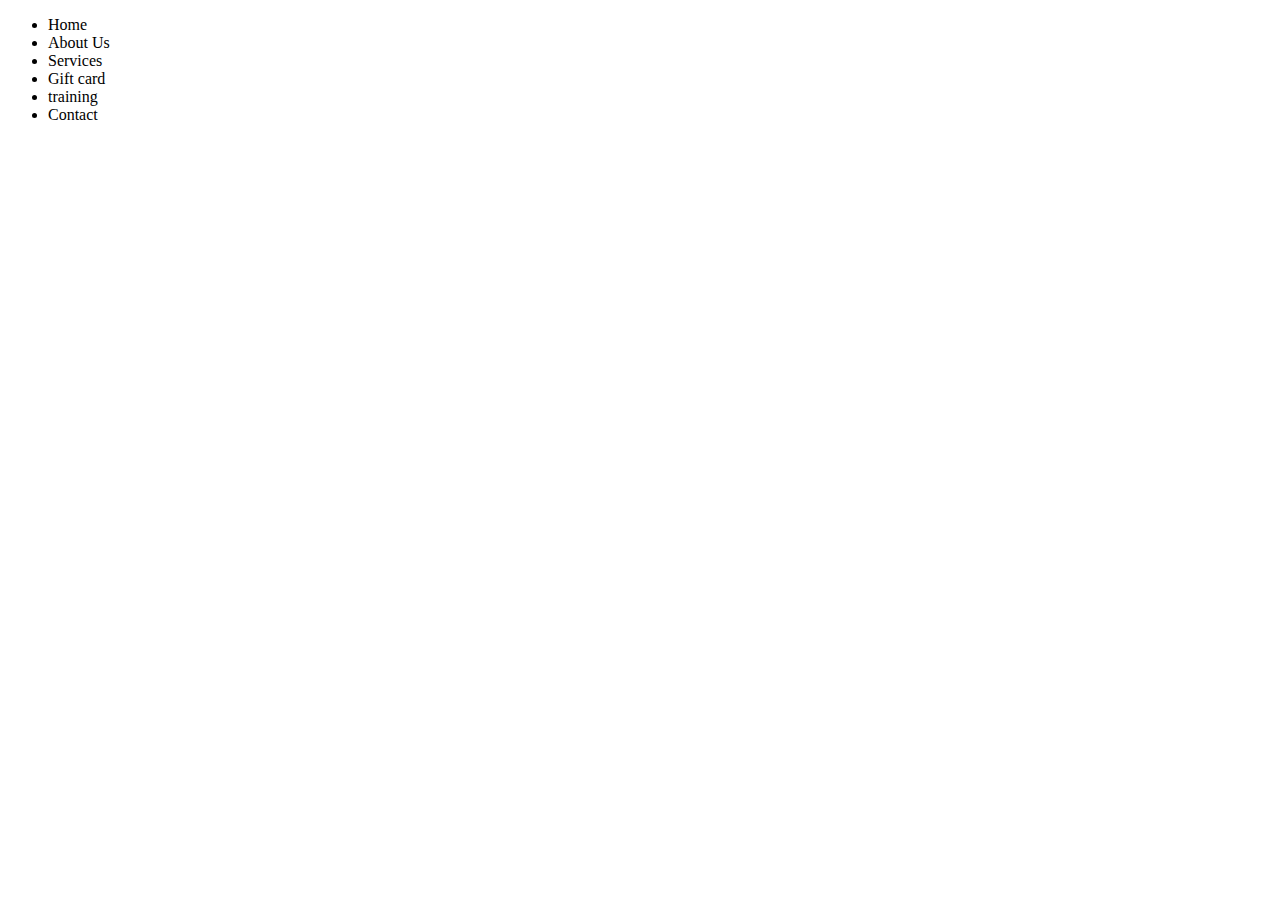
==== test.html @ a6caf4f6 "html" ====
<!DOCTYPE html>
<html lang="en">
<head>
    <meta charset="UTF-8">
    <link rel="stylesheet" href="/Users/User/Documents/Eiad/testing/test.css"/>
    <meta name="description" content="book store free book to read we have the most free book in the world"/>
    <title>book store</title>
</head>
<body>
   <ul>
       <li>Home</li>
       <li>About Us</li>
       <li>Services</li>
       <li>Gift card</li>
       <li>training</li>
       <li>Contact</li>
   </ul>
</body>
</html>
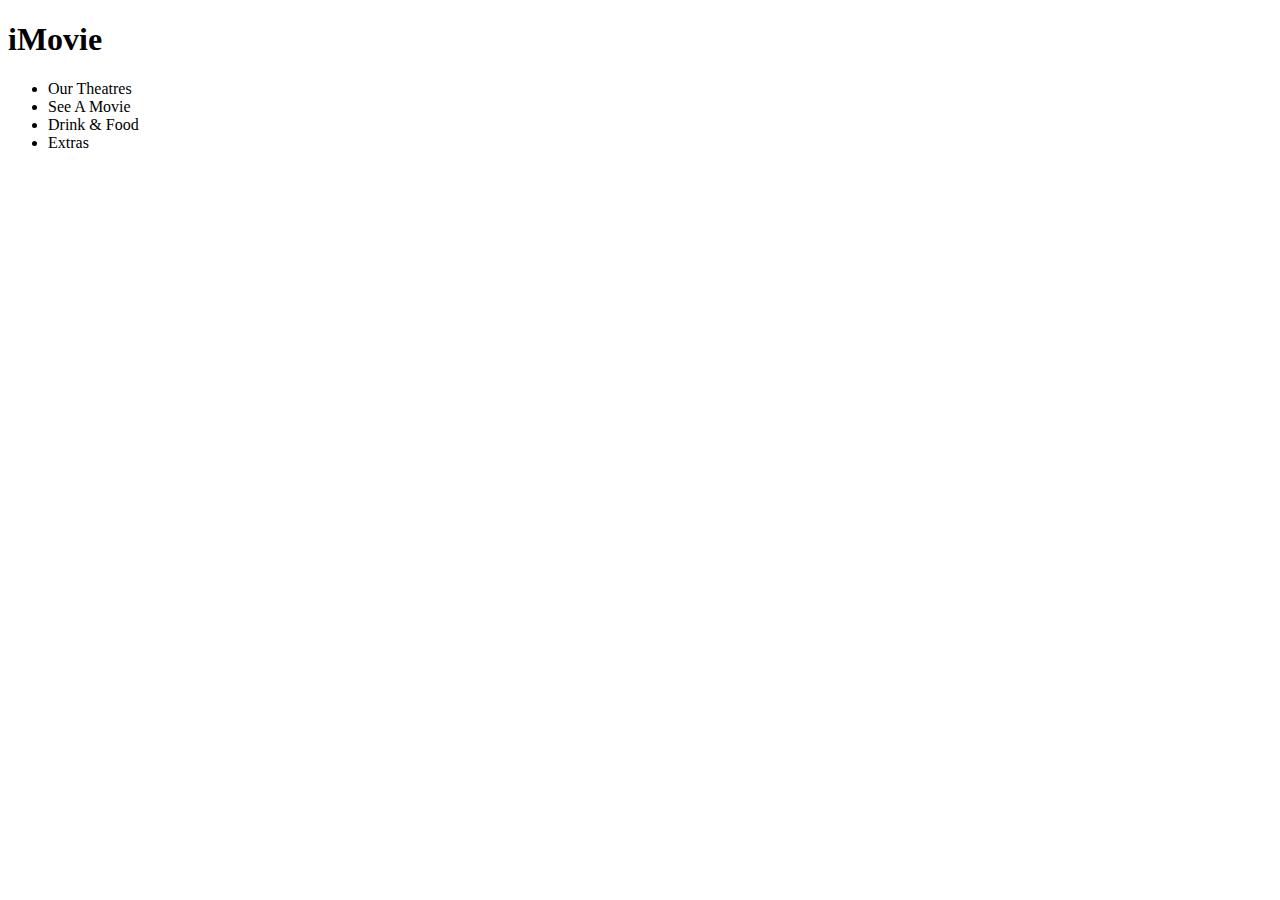
==== commit d59c47bf: "Update test.html" ====
--- a/test.html
+++ b/test.html
@@ -1,19 +1,70 @@
 <!DOCTYPE html>
 <html lang="en">
 <head>
-    <meta charset="UTF-8">
-    <link rel="stylesheet" href="/Users/User/Documents/Eiad/testing/test.css"/>
-    <meta name="description" content="book store free book to read we have the most free book in the world"/>
-    <title>book store</title>
-</head>
+    <link rel="apple-touch-icon" sizes="180x180" href="https://amc-theatres-res.cloudinary.com/amc-cdn/static/images/favicon/09-2021/apple-touch-icon.png">
+    <link rel="icon" type="image/png" sizes="32x32" href="https://amc-theatres-res.cloudinary.com/amc-cdn/static/images/favicon/09-2021/favicon-32x32.png">
+    <link rel="icon" type="image/png" sizes="16x16" href="https://amc-theatres-res.cloudinary.com/amc-cdn/static/images/favicon/09-2021/favicon-16x16.png">
+    <link rel="shortcut icon" href="https://amc-theatres-res.cloudinary.com/amc-cdn/static/images/favicon/09-2021/favicon.ico">
+    <link rel="mask-icon" href="https://amc-theatres-res.cloudinary.com/amc-cdn/static/images/favicon/09-2021/safari-pinned-tab.svg" color="#b91d47">
+    <meta name="msapplication-TileColor" content="#b91d47">
+    <meta name="theme-color" content="#ffffff">
+    <meta name="apple-itunes-app" content="app-id=509199715">
+     <title>New Movies, Theaters Near You, Movie Tickets, Showtimes, Movie Trailers, Movies in Theaters</title>
+    <meta name="viewport" content="width=device-width, initial-scale=1.0, maximum-scale=1.0, user-scalable=no">
+    <meta name="referrer" content="no-referrer-when-downgrade">
+    <meta http-equiv="X-UA-Compatible" content="IE=edge">
+    <meta charset="utf-8">
+    <meta data-rh="true" name="msvalidate.01" content="3674383F628EDE475CE384FD237A7B42"><meta data-rh="true" property="fb:app_id" content="229843697087461"><meta data-rh="true" name="google-site-verification" content="LrBNx-krFdZ53ET0o-AHHBuvE2MpwRi7XKM1dbM2OpA"><meta data-rh="true" name="description" content="Learn about the newest movies and find theater showtimes near you. Watch movie trailers and buy tickets online. Check out showtimes for movies out now in theaters"><meta data-rh="true" name="keywords" content="See a movie, movies, showtimes, show times, new movies out, movie trailers, movies theaters, movies in theater, movies playing"> 
+    <link rel="stylesheet" type="text/css" href="https://amc-theatres-res.cloudinary.com/raw/upload/amc-cdn/static/css/main-1fb19f10.css">
+    
+    <link rel="stylesheet" type="text/css" href="https://amc-theatres-res.cloudinary.com/raw/upload/amc-cdn/static/css/content-fda2d28f.css">
+    
+    <link rel="stylesheet" type="text/css" href="https://amc-theatres-res.cloudinary.com/raw/upload/amc-cdn/static/css/background-images-649ae3ae.css">
+     <link data-rh="true" href="https://www.amctheatres.com/movies" rel="canonical"> <script type="text/javascript" src="https://bam-cell.nr-data.net/1/a7d0d0c6e1?a=30395146&amp;v=1215.1253ab8&amp;to=MlZSNkoHW0EAVU1RDgsccxdLElpfTltWTggAQA%3D%3D&amp;rst=15860&amp;ck=1&amp;ref=https://www.amctheatres.com/movies&amp;ap=207.125504&amp;be=2095&amp;fe=15549&amp;dc=4318&amp;tt=fc7fc8de3af110&amp;af=err,xhr,stn,ins,spa&amp;perf=%7B%22timing%22:%7B%22of%22:1649873445159,%22n%22:0,%22f%22:14,%22dn%22:18,%22dne%22:18,%22c%22:18,%22s%22:151,%22ce%22:614,%22rq%22:614,%22rp%22:1235,%22rpe%22:2076,%22dl%22:1245,%22di%22:4317,%22ds%22:4318,%22de%22:4319,%22dc%22:15548,%22l%22:15548,%22le%22:15572%7D,%22navigation%22:%7B%7D%7D&amp;fp=2190&amp;fcp=2190&amp;jsonp=NREUM.setToken"></script><script src="https://js-agent.newrelic.com/nr-spa-1215.min.js"></script><script type="text/javascript" async="" src="https://www.gstatic.com/recaptcha/releases/6pQzWaE1NP-gB4FrqRViKjM-/recaptcha__en.js" crossorigin="anonymous" integrity="sha384-NhK24afP2ps2kR47SpbjdlSWZpU+9az+xsX7PjdZR0ZdVmpAbm1ugPMJoAg10oa+"></script><script type="text/javascript" async="" src="https://s.adroll.com/j/roundtrip.js"></script><script type="text/javascript" async="" src="https://www.googleadservices.com/pagead/conversion_async.js"></script><script type="text/javascript" async="" src="https://www.google-analytics.com/plugins/ua/ec.js"></script><script type="text/javascript" async="" src="https://www.googletagmanager.com/gtag/js?id=G-3FBVCHD93B&amp;l=dataLayer&amp;cx=c"></script><script type="text/javascript" async="" src="https://www.google-analytics.com/analytics.js"></script><script type="text/javascript" async="" src="https://s.adroll.com/j/roundtrip.js"></script><script gtm="GTM-52MRS6" type="text/javascript" async="" src="https://www.google-analytics.com/gtm/optimize.js?id=GTM-WHZQMVW"></script><script type="text/javascript" async="" src="https://www.googleadservices.com/pagead/conversion_async.js"></script><script type="text/javascript" async="" src="https://www.googleadservices.com/pagead/conversion_async.js"></script><script type="text/javascript" async="" src="https://www.googleadservices.com/pagead/conversion_async.js"></script><script type="text/javascript" async="" src="https://www.googleadservices.com/pagead/conversion_async.js"></script><script type="text/javascript" async="" src="https://www.googletagmanager.com/gtag/js?id=AW-726894554&amp;l=dataLayer&amp;cx=c"></script><script type="text/javascript" async="" src="https://www.googletagmanager.com/gtag/js?id=AW-693792145&amp;l=dataLayer&amp;cx=c"></script><script type="text/javascript" async="" src="https://www.googletagmanager.com/gtag/js?id=DC-8666708&amp;l=dataLayer&amp;cx=c"></script><script type="text/javascript" async="" src="https://analytics.tiktok.com/i18n/pixel/config.js?sdkid=C6SA33S8D8G7TBKFJLEG&amp;hostname=www.amctheatres.com"></script><script type="text/javascript" async="" src="https://analytics.tiktok.com/i18n/pixel/events.js?sdkid=C6SA33S8D8G7TBKFJLEG&amp;lib=ttq"></script><script type="text/javascript" async="" src="//siteimproveanalytics.com/js/siteanalyze_81956.js"></script><script type="text/javascript" async="" src="https://bat.bing.com/bat.js"></script><script src="https://connect.facebook.net/signals/config/1079602615390802?v=2.9.57&amp;r=stable" async=""></script><script src="https://connect.facebook.net/signals/config/257929328309833?v=2.9.57&amp;r=stable" async=""></script><script src="https://connect.facebook.net/signals/config/330379397113505?v=2.9.57&amp;r=stable" async=""></script><script async="" src="https://connect.facebook.net/en_US/fbevents.js"></script><script async="" src="https://www.googletagmanager.com/gtm.js?id=GTM-52MRS6"></script><script type="text/javascript">window.NREUM||(NREUM={});NREUM.info = {"agent":"","beacon":"bam-cell.nr-data.net","errorBeacon":"bam-cell.nr-data.net","licenseKey":"a7d0d0c6e1","applicationID":"30395146","applicationTime":207.125504,"transactionName":"MlZSNkoHW0EAVU1RDgsccxdLElpfTltWTggAQA==","queueTime":0,"ttGuid":"fc7fc8de3af110","agentToken":null}; (window.NREUM||(NREUM={})).init={ajax:{deny_list:["bam-cell.nr-data.net"]}};(window.NREUM||(NREUM={})).loader_config={xpid:"UAEPUVRbGwAAV1hXBgUB",licenseKey:"a7d0d0c6e1",applicationID:"30395146"};window.NREUM||(NREUM={}),__nr_require=function(t,e,n){function r(n){if(!e[n]){var o=e[n]={exports:{}};t[n][0].call(o.exports,function(e){var o=t[n][1][e];return r(o||e)},o,o.exports)}return e[n].exports}if("function"==typeof __nr_require)return __nr_require;for(var o=0;o<n.length;o++)r(n[o]);return r}({1:[function(t,e,n){function r(t){try{s.console&&console.log(t)}catch(e){}}var o,i=t("ee"),a=t(32),s={};try{o=localStorage.getItem("__nr_flags").split(","),console&&"function"==typeof console.log&&(s.console=!0,o.indexOf("dev")!==-1&&(s.dev=!0),o.indexOf("nr_dev")!==-1&&(s.nrDev=!0))}catch(c){}s.nrDev&&i.on("internal-error",function(t){r(t.stack)}),s.dev&&i.on("fn-err",function(t,e,n){r(n.stack)}),s.dev&&(r("NR AGENT IN DEVELOPMENT MODE"),r("flags: "+a(s,function(t,e){return t}).join(", ")))},{}],2:[function(t,e,n){function r(t,e,n,r,s){try{l?l-=1:o(s||new UncaughtException(t,e,n),!0)}catch(f){try{i("ierr",[f,c.now(),!0])}catch(d){}}return"function"==typeof u&&u.apply(this,a(arguments))}function UncaughtException(t,e,n){this.message=t||"Uncaught error with no additional information",this.sourceURL=e,this.line=n}function o(t,e){var n=e?null:c.now();i("err",[t,n])}var i=t("handle"),a=t(33),s=t("ee"),c=t("loader"),f=t("gos"),u=window.onerror,d=!1,p="nr@seenError";if(!c.disabled){var l=0;c.features.err=!0,t(1),window.onerror=r;try{throw new Error}catch(h){"stack"in h&&(t(14),t(13),"addEventListener"in window&&t(7),c.xhrWrappable&&t(15),d=!0)}s.on("fn-start",function(t,e,n){d&&(l+=1)}),s.on("fn-err",function(t,e,n){d&&!n[p]&&(f(n,p,function(){return!0}),this.thrown=!0,o(n))}),s.on("fn-end",function(){d&&!this.thrown&&l>0&&(l-=1)}),s.on("internal-error",function(t){i("ierr",[t,c.now(),!0])})}},{}],3:[function(t,e,n){var r=t("loader");r.disabled||(r.features.ins=!0)},{}],4:[function(t,e,n){function r(){U++,L=g.hash,this[u]=y.now()}function o(){U--,g.hash!==L&&i(0,!0);var t=y.now();this[h]=~~this[h]+t-this[u],this[d]=t}function i(t,e){E.emit("newURL",[""+g,e])}function a(t,e){t.on(e,function(){this[e]=y.now()})}var s="-start",c="-end",f="-body",u="fn"+s,d="fn"+c,p="cb"+s,l="cb"+c,h="jsTime",m="fetch",v="addEventListener",w=window,g=w.location,y=t("loader");if(w[v]&&y.xhrWrappable&&!y.disabled){var x=t(11),b=t(12),E=t(9),R=t(7),O=t(14),T=t(8),S=t(15),P=t(10),M=t("ee"),C=M.get("tracer"),N=t(23);t(17),y.features.spa=!0;var L,U=0;M.on(u,r),b.on(p,r),P.on(p,r),M.on(d,o),b.on(l,o),P.on(l,o),M.buffer([u,d,"xhr-resolved"]),R.buffer([u]),O.buffer(["setTimeout"+c,"clearTimeout"+s,u]),S.buffer([u,"new-xhr","send-xhr"+s]),T.buffer([m+s,m+"-done",m+f+s,m+f+c]),E.buffer(["newURL"]),x.buffer([u]),b.buffer(["propagate",p,l,"executor-err","resolve"+s]),C.buffer([u,"no-"+u]),P.buffer(["new-jsonp","cb-start","jsonp-error","jsonp-end"]),a(T,m+s),a(T,m+"-done"),a(P,"new-jsonp"),a(P,"jsonp-end"),a(P,"cb-start"),E.on("pushState-end",i),E.on("replaceState-end",i),w[v]("hashchange",i,N(!0)),w[v]("load",i,N(!0)),w[v]("popstate",function(){i(0,U>1)},N(!0))}},{}],5:[function(t,e,n){function r(){var t=new PerformanceObserver(function(t,e){var n=t.getEntries();s(v,[n])});try{t.observe({entryTypes:["resource"]})}catch(e){}}function o(t){if(s(v,[window.performance.getEntriesByType(w)]),window.performance["c"+p])try{window.performance[h](m,o,!1)}catch(t){}else try{window.performance[h]("webkit"+m,o,!1)}catch(t){}}function i(t){}if(window.performance&&window.performance.timing&&window.performance.getEntriesByType){var a=t("ee"),s=t("handle"),c=t(14),f=t(13),u=t(6),d=t(23),p="learResourceTimings",l="addEventListener",h="removeEventListener",m="resourcetimingbufferfull",v="bstResource",w="resource",g="-start",y="-end",x="fn"+g,b="fn"+y,E="bstTimer",R="pushState",O=t("loader");if(!O.disabled){O.features.stn=!0,t(9),"addEventListener"in window&&t(7);var T=NREUM.o.EV;a.on(x,function(t,e){var n=t[0];n instanceof T&&(this.bstStart=O.now())}),a.on(b,function(t,e){var n=t[0];n instanceof T&&s("bst",[n,e,this.bstStart,O.now()])}),c.on(x,function(t,e,n){this.bstStart=O.now(),this.bstType=n}),c.on(b,function(t,e){s(E,[e,this.bstStart,O.now(),this.bstType])}),f.on(x,function(){this.bstStart=O.now()}),f.on(b,function(t,e){s(E,[e,this.bstStart,O.now(),"requestAnimationFrame"])}),a.on(R+g,function(t){this.time=O.now(),this.startPath=location.pathname+location.hash}),a.on(R+y,function(t){s("bstHist",[location.pathname+location.hash,this.startPath,this.time])}),u()?(s(v,[window.performance.getEntriesByType("resource")]),r()):l in window.performance&&(window.performance["c"+p]?window.performance[l](m,o,d(!1)):window.performance[l]("webkit"+m,o,d(!1))),document[l]("scroll",i,d(!1)),document[l]("keypress",i,d(!1)),document[l]("click",i,d(!1))}}},{}],6:[function(t,e,n){e.exports=function(){return"PerformanceObserver"in window&&"function"==typeof window.PerformanceObserver}},{}],7:[function(t,e,n){function r(t){for(var e=t;e&&!e.hasOwnProperty(u);)e=Object.getPrototypeOf(e);e&&o(e)}function o(t){s.inPlace(t,[u,d],"-",i)}function i(t,e){return t[1]}var a=t("ee").get("events"),s=t("wrap-function")(a,!0),c=t("gos"),f=XMLHttpRequest,u="addEventListener",d="removeEventListener";e.exports=a,"getPrototypeOf"in Object?(r(document),r(window),r(f.prototype)):f.prototype.hasOwnProperty(u)&&(o(window),o(f.prototype)),a.on(u+"-start",function(t,e){var n=t[1];if(null!==n&&("function"==typeof n||"object"==typeof n)){var r=c(n,"nr@wrapped",function(){function t(){if("function"==typeof n.handleEvent)return n.handleEvent.apply(n,arguments)}var e={object:t,"function":n}[typeof n];return e?s(e,"fn-",null,e.name||"anonymous"):n});this.wrapped=t[1]=r}}),a.on(d+"-start",function(t){t[1]=this.wrapped||t[1]})},{}],8:[function(t,e,n){function r(t,e,n){var r=t[e];"function"==typeof r&&(t[e]=function(){var t=i(arguments),e={};o.emit(n+"before-start",[t],e);var a;e[m]&&e[m].dt&&(a=e[m].dt);var s=r.apply(this,t);return o.emit(n+"start",[t,a],s),s.then(function(t){return o.emit(n+"end",[null,t],s),t},function(t){throw o.emit(n+"end",[t],s),t})})}var o=t("ee").get("fetch"),i=t(33),a=t(32);e.exports=o;var s=window,c="fetch-",f=c+"body-",u=["arrayBuffer","blob","json","text","formData"],d=s.Request,p=s.Response,l=s.fetch,h="prototype",m="nr@context";d&&p&&l&&(a(u,function(t,e){r(d[h],e,f),r(p[h],e,f)}),r(s,"fetch",c),o.on(c+"end",function(t,e){var n=this;if(e){var r=e.headers.get("content-length");null!==r&&(n.rxSize=r),o.emit(c+"done",[null,e],n)}else o.emit(c+"done",[t],n)}))},{}],9:[function(t,e,n){var r=t("ee").get("history"),o=t("wrap-function")(r);e.exports=r;var i=window.history&&window.history.constructor&&window.history.constructor.prototype,a=window.history;i&&i.pushState&&i.replaceState&&(a=i),o.inPlace(a,["pushState","replaceState"],"-")},{}],10:[function(t,e,n){function r(t){function e(){f.emit("jsonp-end",[],l),t.removeEventListener("load",e,c(!1)),t.removeEventListener("error",n,c(!1))}function n(){f.emit("jsonp-error",[],l),f.emit("jsonp-end",[],l),t.removeEventListener("load",e,c(!1)),t.removeEventListener("error",n,c(!1))}var r=t&&"string"==typeof t.nodeName&&"script"===t.nodeName.toLowerCase();if(r){var o="function"==typeof t.addEventListener;if(o){var a=i(t.src);if(a){var d=s(a),p="function"==typeof d.parent[d.key];if(p){var l={};u.inPlace(d.parent,[d.key],"cb-",l),t.addEventListener("load",e,c(!1)),t.addEventListener("error",n,c(!1)),f.emit("new-jsonp",[t.src],l)}}}}}function o(){return"addEventListener"in window}function i(t){var e=t.match(d);return e?e[1]:null}function a(t,e){var n=t.match(l),r=n[1],o=n[3];return o?a(o,e[r]):e[r]}function s(t){var e=t.match(p);return e&&e.length>=3?{key:e[2],parent:a(e[1],window)}:{key:t,parent:window}}var c=t(23),f=t("ee").get("jsonp"),u=t("wrap-function")(f);if(e.exports=f,o()){var d=/[?&](?:callback|cb)=([^&#]+)/,p=/(.*)\.([^.]+)/,l=/^(\w+)(\.|$)(.*)$/,h=["appendChild","insertBefore","replaceChild"];Node&&Node.prototype&&Node.prototype.appendChild?u.inPlace(Node.prototype,h,"dom-"):(u.inPlace(HTMLElement.prototype,h,"dom-"),u.inPlace(HTMLHeadElement.prototype,h,"dom-"),u.inPlace(HTMLBodyElement.prototype,h,"dom-")),f.on("dom-start",function(t){r(t[0])})}},{}],11:[function(t,e,n){var r=t("ee").get("mutation"),o=t("wrap-function")(r),i=NREUM.o.MO;e.exports=r,i&&(window.MutationObserver=function(t){return this instanceof i?new i(o(t,"fn-")):i.apply(this,arguments)},MutationObserver.prototype=i.prototype)},{}],12:[function(t,e,n){function r(t){var e=i.context(),n=s(t,"executor-",e,null,!1),r=new f(n);return i.context(r).getCtx=function(){return e},r}var o=t("wrap-function"),i=t("ee").get("promise"),a=t("ee").getOrSetContext,s=o(i),c=t(32),f=NREUM.o.PR;e.exports=i,f&&(window.Promise=r,["all","race"].forEach(function(t){var e=f[t];f[t]=function(n){function r(t){return function(){i.emit("propagate",[null,!o],a,!1,!1),o=o||!t}}var o=!1;c(n,function(e,n){Promise.resolve(n).then(r("all"===t),r(!1))});var a=e.apply(f,arguments),s=f.resolve(a);return s}}),["resolve","reject"].forEach(function(t){var e=f[t];f[t]=function(t){var n=e.apply(f,arguments);return t!==n&&i.emit("propagate",[t,!0],n,!1,!1),n}}),f.prototype["catch"]=function(t){return this.then(null,t)},f.prototype=Object.create(f.prototype,{constructor:{value:r}}),c(Object.getOwnPropertyNames(f),function(t,e){try{r[e]=f[e]}catch(n){}}),o.wrapInPlace(f.prototype,"then",function(t){return function(){var e=this,n=o.argsToArray.apply(this,arguments),r=a(e);r.promise=e,n[0]=s(n[0],"cb-",r,null,!1),n[1]=s(n[1],"cb-",r,null,!1);var c=t.apply(this,n);return r.nextPromise=c,i.emit("propagate",[e,!0],c,!1,!1),c}}),i.on("executor-start",function(t){t[0]=s(t[0],"resolve-",this,null,!1),t[1]=s(t[1],"resolve-",this,null,!1)}),i.on("executor-err",function(t,e,n){t[1](n)}),i.on("cb-end",function(t,e,n){i.emit("propagate",[n,!0],this.nextPromise,!1,!1)}),i.on("propagate",function(t,e,n){this.getCtx&&!e||(this.getCtx=function(){if(t instanceof Promise)var e=i.context(t);return e&&e.getCtx?e.getCtx():this})}),r.toString=function(){return""+f})},{}],13:[function(t,e,n){var r=t("ee").get("raf"),o=t("wrap-function")(r),i="equestAnimationFrame";e.exports=r,o.inPlace(window,["r"+i,"mozR"+i,"webkitR"+i,"msR"+i],"raf-"),r.on("raf-start",function(t){t[0]=o(t[0],"fn-")})},{}],14:[function(t,e,n){function r(t,e,n){t[0]=a(t[0],"fn-",null,n)}function o(t,e,n){this.method=n,this.timerDuration=isNaN(t[1])?0:+t[1],t[0]=a(t[0],"fn-",this,n)}var i=t("ee").get("timer"),a=t("wrap-function")(i),s="setTimeout",c="setInterval",f="clearTimeout",u="-start",d="-";e.exports=i,a.inPlace(window,[s,"setImmediate"],s+d),a.inPlace(window,[c],c+d),a.inPlace(window,[f,"clearImmediate"],f+d),i.on(c+u,r),i.on(s+u,o)},{}],15:[function(t,e,n){function r(t,e){d.inPlace(e,["onreadystatechange"],"fn-",s)}function o(){var t=this,e=u.context(t);t.readyState>3&&!e.resolved&&(e.resolved=!0,u.emit("xhr-resolved",[],t)),d.inPlace(t,y,"fn-",s)}function i(t){x.push(t),m&&(E?E.then(a):w?w(a):(R=-R,O.data=R))}function a(){for(var t=0;t<x.length;t++)r([],x[t]);x.length&&(x=[])}function s(t,e){return e}function c(t,e){for(var n in t)e[n]=t[n];return e}t(7);var f=t("ee"),u=f.get("xhr"),d=t("wrap-function")(u),p=t(23),l=NREUM.o,h=l.XHR,m=l.MO,v=l.PR,w=l.SI,g="readystatechange",y=["onload","onerror","onabort","onloadstart","onloadend","onprogress","ontimeout"],x=[];e.exports=u;var b=window.XMLHttpRequest=function(t){var e=new h(t);try{u.emit("new-xhr",[e],e),e.addEventListener(g,o,p(!1))}catch(n){try{u.emit("internal-error",[n])}catch(r){}}return e};if(c(h,b),b.prototype=h.prototype,d.inPlace(b.prototype,["open","send"],"-xhr-",s),u.on("send-xhr-start",function(t,e){r(t,e),i(e)}),u.on("open-xhr-start",r),m){var E=v&&v.resolve();if(!w&&!v){var R=1,O=document.createTextNode(R);new m(a).observe(O,{characterData:!0})}}else f.on("fn-end",function(t){t[0]&&t[0].type===g||a()})},{}],16:[function(t,e,n){function r(t){if(!s(t))return null;var e=window.NREUM;if(!e.loader_config)return null;var n=(e.loader_config.accountID||"").toString()||null,r=(e.loader_config.agentID||"").toString()||null,f=(e.loader_config.trustKey||"").toString()||null;if(!n||!r)return null;var h=l.generateSpanId(),m=l.generateTraceId(),v=Date.now(),w={spanId:h,traceId:m,timestamp:v};return(t.sameOrigin||c(t)&&p())&&(w.traceContextParentHeader=o(h,m),w.traceContextStateHeader=i(h,v,n,r,f)),(t.sameOrigin&&!u()||!t.sameOrigin&&c(t)&&d())&&(w.newrelicHeader=a(h,m,v,n,r,f)),w}function o(t,e){return"00-"+e+"-"+t+"-01"}function i(t,e,n,r,o){var i=0,a="",s=1,c="",f="";return o+"@nr="+i+"-"+s+"-"+n+"-"+r+"-"+t+"-"+a+"-"+c+"-"+f+"-"+e}function a(t,e,n,r,o,i){var a="btoa"in window&&"function"==typeof window.btoa;if(!a)return null;var s={v:[0,1],d:{ty:"Browser",ac:r,ap:o,id:t,tr:e,ti:n}};return i&&r!==i&&(s.d.tk=i),btoa(JSON.stringify(s))}function s(t){return f()&&c(t)}function c(t){var e=!1,n={};if("init"in NREUM&&"distributed_tracing"in NREUM.init&&(n=NREUM.init.distributed_tracing),t.sameOrigin)e=!0;else if(n.allowed_origins instanceof Array)for(var r=0;r<n.allowed_origins.length;r++){var o=h(n.allowed_origins[r]);if(t.hostname===o.hostname&&t.protocol===o.protocol&&t.port===o.port){e=!0;break}}return e}function f(){return"init"in NREUM&&"distributed_tracing"in NREUM.init&&!!NREUM.init.distributed_tracing.enabled}function u(){return"init"in NREUM&&"distributed_tracing"in NREUM.init&&!!NREUM.init.distributed_tracing.exclude_newrelic_header}function d(){return"init"in NREUM&&"distributed_tracing"in NREUM.init&&NREUM.init.distributed_tracing.cors_use_newrelic_header!==!1}function p(){return"init"in NREUM&&"distributed_tracing"in NREUM.init&&!!NREUM.init.distributed_tracing.cors_use_tracecontext_headers}var l=t(29),h=t(18);e.exports={generateTracePayload:r,shouldGenerateTrace:s}},{}],17:[function(t,e,n){function r(t){var e=this.params,n=this.metrics;if(!this.ended){this.ended=!0;for(var r=0;r<p;r++)t.removeEventListener(d[r],this.listener,!1);return e.protocol&&"data"===e.protocol?void g("Ajax/DataUrl/Excluded"):void(e.aborted||(n.duration=a.now()-this.startTime,this.loadCaptureCalled||4!==t.readyState?null==e.status&&(e.status=0):i(this,t),n.cbTime=this.cbTime,s("xhr",[e,n,this.startTime,this.endTime,"xhr"],this)))}}function o(t,e){var n=c(e),r=t.params;r.hostname=n.hostname,r.port=n.port,r.protocol=n.protocol,r.host=n.hostname+":"+n.port,r.pathname=n.pathname,t.parsedOrigin=n,t.sameOrigin=n.sameOrigin}function i(t,e){t.params.status=e.status;var n=v(e,t.lastSize);if(n&&(t.metrics.rxSize=n),t.sameOrigin){var r=e.getResponseHeader("X-NewRelic-App-Data");r&&(t.params.cat=r.split(", ").pop())}t.loadCaptureCalled=!0}var a=t("loader");if(a.xhrWrappable&&!a.disabled){var s=t("handle"),c=t(18),f=t(16).generateTracePayload,u=t("ee"),d=["load","error","abort","timeout"],p=d.length,l=t("id"),h=t(24),m=t(22),v=t(19),w=t(23),g=t(25).recordSupportability,y=NREUM.o.REQ,x=window.XMLHttpRequest;a.features.xhr=!0,t(15),t(8),u.on("new-xhr",function(t){var e=this;e.totalCbs=0,e.called=0,e.cbTime=0,e.end=r,e.ended=!1,e.xhrGuids={},e.lastSize=null,e.loadCaptureCalled=!1,e.params=this.params||{},e.metrics=this.metrics||{},t.addEventListener("load",function(n){i(e,t)},w(!1)),h&&(h>34||h<10)||t.addEventListener("progress",function(t){e.lastSize=t.loaded},w(!1))}),u.on("open-xhr-start",function(t){this.params={method:t[0]},o(this,t[1]),this.metrics={}}),u.on("open-xhr-end",function(t,e){"loader_config"in NREUM&&"xpid"in NREUM.loader_config&&this.sameOrigin&&e.setRequestHeader("X-NewRelic-ID",NREUM.loader_config.xpid);var n=f(this.parsedOrigin);if(n){var r=!1;n.newrelicHeader&&(e.setRequestHeader("newrelic",n.newrelicHeader),r=!0),n.traceContextParentHeader&&(e.setRequestHeader("traceparent",n.traceContextParentHeader),n.traceContextStateHeader&&e.setRequestHeader("tracestate",n.traceContextStateHeader),r=!0),r&&(this.dt=n)}}),u.on("send-xhr-start",function(t,e){var n=this.metrics,r=t[0],o=this;if(n&&r){var i=m(r);i&&(n.txSize=i)}this.startTime=a.now(),this.listener=function(t){try{"abort"!==t.type||o.loadCaptureCalled||(o.params.aborted=!0),("load"!==t.type||o.called===o.totalCbs&&(o.onloadCalled||"function"!=typeof e.onload))&&o.end(e)}catch(n){try{u.emit("internal-error",[n])}catch(r){}}};for(var s=0;s<p;s++)e.addEventListener(d[s],this.listener,w(!1))}),u.on("xhr-cb-time",function(t,e,n){this.cbTime+=t,e?this.onloadCalled=!0:this.called+=1,this.called!==this.totalCbs||!this.onloadCalled&&"function"==typeof n.onload||this.end(n)}),u.on("xhr-load-added",function(t,e){var n=""+l(t)+!!e;this.xhrGuids&&!this.xhrGuids[n]&&(this.xhrGuids[n]=!0,this.totalCbs+=1)}),u.on("xhr-load-removed",function(t,e){var n=""+l(t)+!!e;this.xhrGuids&&this.xhrGuids[n]&&(delete this.xhrGuids[n],this.totalCbs-=1)}),u.on("xhr-resolved",function(){this.endTime=a.now()}),u.on("addEventListener-end",function(t,e){e instanceof x&&"load"===t[0]&&u.emit("xhr-load-added",[t[1],t[2]],e)}),u.on("removeEventListener-end",function(t,e){e instanceof x&&"load"===t[0]&&u.emit("xhr-load-removed",[t[1],t[2]],e)}),u.on("fn-start",function(t,e,n){e instanceof x&&("onload"===n&&(this.onload=!0),("load"===(t[0]&&t[0].type)||this.onload)&&(this.xhrCbStart=a.now()))}),u.on("fn-end",function(t,e){this.xhrCbStart&&u.emit("xhr-cb-time",[a.now()-this.xhrCbStart,this.onload,e],e)}),u.on("fetch-before-start",function(t){function e(t,e){var n=!1;return e.newrelicHeader&&(t.set("newrelic",e.newrelicHeader),n=!0),e.traceContextParentHeader&&(t.set("traceparent",e.traceContextParentHeader),e.traceContextStateHeader&&t.set("tracestate",e.traceContextStateHeader),n=!0),n}var n,r=t[1]||{};"string"==typeof t[0]?n=t[0]:t[0]&&t[0].url?n=t[0].url:window.URL&&t[0]&&t[0]instanceof URL&&(n=t[0].href),n&&(this.parsedOrigin=c(n),this.sameOrigin=this.parsedOrigin.sameOrigin);var o=f(this.parsedOrigin);if(o&&(o.newrelicHeader||o.traceContextParentHeader))if("string"==typeof t[0]||window.URL&&t[0]&&t[0]instanceof URL){var i={};for(var a in r)i[a]=r[a];i.headers=new Headers(r.headers||{}),e(i.headers,o)&&(this.dt=o),t.length>1?t[1]=i:t.push(i)}else t[0]&&t[0].headers&&e(t[0].headers,o)&&(this.dt=o)}),u.on("fetch-start",function(t,e){this.params={},this.metrics={},this.startTime=a.now(),this.dt=e,t.length>=1&&(this.target=t[0]),t.length>=2&&(this.opts=t[1]);var n,r=this.opts||{},i=this.target;if("string"==typeof i?n=i:"object"==typeof i&&i instanceof y?n=i.url:window.URL&&"object"==typeof i&&i instanceof URL&&(n=i.href),o(this,n),"data"!==this.params.protocol){var s=(""+(i&&i instanceof y&&i.method||r.method||"GET")).toUpperCase();this.params.method=s,this.txSize=m(r.body)||0}}),u.on("fetch-done",function(t,e){if(this.endTime=a.now(),this.params||(this.params={}),"data"===this.params.protocol)return void g("Ajax/DataUrl/Excluded");this.params.status=e?e.status:0;var n;"string"==typeof this.rxSize&&this.rxSize.length>0&&(n=+this.rxSize);var r={txSize:this.txSize,rxSize:n,duration:a.now()-this.startTime};s("xhr",[this.params,r,this.startTime,this.endTime,"fetch"],this)})}},{}],18:[function(t,e,n){var r={};e.exports=function(t){if(t in r)return r[t];if(0===(t||"").indexOf("data:"))return{protocol:"data"};var e=document.createElement("a"),n=window.location,o={};e.href=t,o.port=e.port;var i=e.href.split("://");!o.port&&i[1]&&(o.port=i[1].split("/")[0].split("@").pop().split(":")[1]),o.port&&"0"!==o.port||(o.port="https"===i[0]?"443":"80"),o.hostname=e.hostname||n.hostname,o.pathname=e.pathname,o.protocol=i[0],"/"!==o.pathname.charAt(0)&&(o.pathname="/"+o.pathname);var a=!e.protocol||":"===e.protocol||e.protocol===n.protocol,s=e.hostname===document.domain&&e.port===n.port;return o.sameOrigin=a&&(!e.hostname||s),"/"===o.pathname&&(r[t]=o),o}},{}],19:[function(t,e,n){function r(t,e){var n=t.responseType;return"json"===n&&null!==e?e:"arraybuffer"===n||"blob"===n||"json"===n?o(t.response):"text"===n||""===n||void 0===n?o(t.responseText):void 0}var o=t(22);e.exports=r},{}],20:[function(t,e,n){function r(){}function o(t,e,n,r){return function(){return u.recordSupportability("API/"+e+"/called"),i(t+e,[f.now()].concat(s(arguments)),n?null:this,r),n?void 0:this}}var i=t("handle"),a=t(32),s=t(33),c=t("ee").get("tracer"),f=t("loader"),u=t(25),d=NREUM;"undefined"==typeof window.newrelic&&(newrelic=d);var p=["setPageViewName","setCustomAttribute","setErrorHandler","finished","addToTrace","inlineHit","addRelease"],l="api-",h=l+"ixn-";a(p,function(t,e){d[e]=o(l,e,!0,"api")}),d.addPageAction=o(l,"addPageAction",!0),d.setCurrentRouteName=o(l,"routeName",!0),e.exports=newrelic,d.interaction=function(){return(new r).get()};var m=r.prototype={createTracer:function(t,e){var n={},r=this,o="function"==typeof e;return i(h+"tracer",[f.now(),t,n],r),function(){if(c.emit((o?"":"no-")+"fn-start",[f.now(),r,o],n),o)try{return e.apply(this,arguments)}catch(t){throw c.emit("fn-err",[arguments,this,t],n),t}finally{c.emit("fn-end",[f.now()],n)}}}};a("actionText,setName,setAttribute,save,ignore,onEnd,getContext,end,get".split(","),function(t,e){m[e]=o(h,e)}),newrelic.noticeError=function(t,e){"string"==typeof t&&(t=new Error(t)),u.recordSupportability("API/noticeError/called"),i("err",[t,f.now(),!1,e])}},{}],21:[function(t,e,n){function r(t){if(NREUM.init){for(var e=NREUM.init,n=t.split("."),r=0;r<n.length-1;r++)if(e=e[n[r]],"object"!=typeof e)return;return e=e[n[n.length-1]]}}e.exports={getConfiguration:r}},{}],22:[function(t,e,n){e.exports=function(t){if("string"==typeof t&&t.length)return t.length;if("object"==typeof t){if("undefined"!=typeof ArrayBuffer&&t instanceof ArrayBuffer&&t.byteLength)return t.byteLength;if("undefined"!=typeof Blob&&t instanceof Blob&&t.size)return t.size;if(!("undefined"!=typeof FormData&&t instanceof FormData))try{return JSON.stringify(t).length}catch(e){return}}}},{}],23:[function(t,e,n){var r=!1;try{var o=Object.defineProperty({},"passive",{get:function(){r=!0}});window.addEventListener("testPassive",null,o),window.removeEventListener("testPassive",null,o)}catch(i){}e.exports=function(t){return r?{passive:!0,capture:!!t}:!!t}},{}],24:[function(t,e,n){var r=0,o=navigator.userAgent.match(/Firefox[\/\s](\d+\.\d+)/);o&&(r=+o[1]),e.exports=r},{}],25:[function(t,e,n){function r(t,e){var n=[a,t,{name:t},e];return i("storeMetric",n,null,"api"),n}function o(t,e){var n=[s,t,{name:t},e];return i("storeEventMetrics",n,null,"api"),n}var i=t("handle"),a="sm",s="cm";e.exports={constants:{SUPPORTABILITY_METRIC:a,CUSTOM_METRIC:s},recordSupportability:r,recordCustom:o}},{}],26:[function(t,e,n){function r(){return s.exists&&performance.now?Math.round(performance.now()):(i=Math.max((new Date).getTime(),i))-a}function o(){return i}var i=(new Date).getTime(),a=i,s=t(34);e.exports=r,e.exports.offset=a,e.exports.getLastTimestamp=o},{}],27:[function(t,e,n){function r(t){return!(!t||!t.protocol||"file:"===t.protocol)}e.exports=r},{}],28:[function(t,e,n){function r(t,e){var n=t.getEntries();n.forEach(function(t){"first-paint"===t.name?l("timing",["fp",Math.floor(t.startTime)]):"first-contentful-paint"===t.name&&l("timing",["fcp",Math.floor(t.startTime)])})}function o(t,e){var n=t.getEntries();if(n.length>0){var r=n[n.length-1];if(f&&f<r.startTime)return;var o=[r],i=a({});i&&o.push(i),l("lcp",o)}}function i(t){t.getEntries().forEach(function(t){t.hadRecentInput||l("cls",[t])})}function a(t){var e=navigator.connection||navigator.mozConnection||navigator.webkitConnection;if(e)return e.type&&(t["net-type"]=e.type),e.effectiveType&&(t["net-etype"]=e.effectiveType),e.rtt&&(t["net-rtt"]=e.rtt),e.downlink&&(t["net-dlink"]=e.downlink),t}function s(t){if(t instanceof w&&!y){var e=Math.round(t.timeStamp),n={type:t.type};a(n),e<=h.now()?n.fid=h.now()-e:e>h.offset&&e<=Date.now()?(e-=h.offset,n.fid=h.now()-e):e=h.now(),y=!0,l("timing",["fi",e,n])}}function c(t){"hidden"===t&&(f=h.now(),l("pageHide",[f]))}if(!("init"in NREUM&&"page_view_timing"in NREUM.init&&"enabled"in NREUM.init.page_view_timing&&NREUM.init.page_view_timing.enabled===!1)){var f,u,d,p,l=t("handle"),h=t("loader"),m=t(31),v=t(23),w=NREUM.o.EV;if("PerformanceObserver"in window&&"function"==typeof window.PerformanceObserver){u=new PerformanceObserver(r);try{u.observe({entryTypes:["paint"]})}catch(g){}d=new PerformanceObserver(o);try{d.observe({entryTypes:["largest-contentful-paint"]})}catch(g){}p=new PerformanceObserver(i);try{p.observe({type:"layout-shift",buffered:!0})}catch(g){}}if("addEventListener"in document){var y=!1,x=["click","keydown","mousedown","pointerdown","touchstart"];x.forEach(function(t){document.addEventListener(t,s,v(!1))})}m(c)}},{}],29:[function(t,e,n){function r(){function t(){return e?15&e[n++]:16*Math.random()|0}var e=null,n=0,r=window.crypto||window.msCrypto;r&&r.getRandomValues&&(e=r.getRandomValues(new Uint8Array(31)));for(var o,i="xxxxxxxx-xxxx-4xxx-yxxx-xxxxxxxxxxxx",a="",s=0;s<i.length;s++)o=i[s],"x"===o?a+=t().toString(16):"y"===o?(o=3&t()|8,a+=o.toString(16)):a+=o;return a}function o(){return a(16)}function i(){return a(32)}function a(t){function e(){return n?15&n[r++]:16*Math.random()|0}var n=null,r=0,o=window.crypto||window.msCrypto;o&&o.getRandomValues&&Uint8Array&&(n=o.getRandomValues(new Uint8Array(31)));for(var i=[],a=0;a<t;a++)i.push(e().toString(16));return i.join("")}e.exports={generateUuid:r,generateSpanId:o,generateTraceId:i}},{}],30:[function(t,e,n){function r(t,e){if(!o)return!1;if(t!==o)return!1;if(!e)return!0;if(!i)return!1;for(var n=i.split("."),r=e.split("."),a=0;a<r.length;a++)if(r[a]!==n[a])return!1;return!0}var o=null,i=null,a=/Version\/(\S+)\s+Safari/;if(navigator.userAgent){var s=navigator.userAgent,c=s.match(a);c&&s.indexOf("Chrome")===-1&&s.indexOf("Chromium")===-1&&(o="Safari",i=c[1])}e.exports={agent:o,version:i,match:r}},{}],31:[function(t,e,n){function r(t){function e(){t(s&&document[s]?document[s]:document[i]?"hidden":"visible")}"addEventListener"in document&&a&&document.addEventListener(a,e,o(!1))}var o=t(23);e.exports=r;var i,a,s;"undefined"!=typeof document.hidden?(i="hidden",a="visibilitychange",s="visibilityState"):"undefined"!=typeof document.msHidden?(i="msHidden",a="msvisibilitychange"):"undefined"!=typeof document.webkitHidden&&(i="webkitHidden",a="webkitvisibilitychange",s="webkitVisibilityState")},{}],32:[function(t,e,n){function r(t,e){var n=[],r="",i=0;for(r in t)o.call(t,r)&&(n[i]=e(r,t[r]),i+=1);return n}var o=Object.prototype.hasOwnProperty;e.exports=r},{}],33:[function(t,e,n){function r(t,e,n){e||(e=0),"undefined"==typeof n&&(n=t?t.length:0);for(var r=-1,o=n-e||0,i=Array(o<0?0:o);++r<o;)i[r]=t[e+r];return i}e.exports=r},{}],34:[function(t,e,n){e.exports={exists:"undefined"!=typeof window.performance&&window.performance.timing&&"undefined"!=typeof window.performance.timing.navigationStart}},{}],ee:[function(t,e,n){function r(){}function o(t){function e(t){return t&&t instanceof r?t:t?f(t,c,a):a()}function n(n,r,o,i,a){if(a!==!1&&(a=!0),!l.aborted||i){t&&a&&t(n,r,o);for(var s=e(o),c=m(n),f=c.length,u=0;u<f;u++)c[u].apply(s,r);var p=d[y[n]];return p&&p.push([x,n,r,s]),s}}function i(t,e){g[t]=m(t).concat(e)}function h(t,e){var n=g[t];if(n)for(var r=0;r<n.length;r++)n[r]===e&&n.splice(r,1)}function m(t){return g[t]||[]}function v(t){return p[t]=p[t]||o(n)}function w(t,e){l.aborted||u(t,function(t,n){e=e||"feature",y[n]=e,e in d||(d[e]=[])})}var g={},y={},x={on:i,addEventListener:i,removeEventListener:h,emit:n,get:v,listeners:m,context:e,buffer:w,abort:s,aborted:!1};return x}function i(t){return f(t,c,a)}function a(){return new r}function s(){(d.api||d.feature)&&(l.aborted=!0,d=l.backlog={})}var c="nr@context",f=t("gos"),u=t(32),d={},p={},l=e.exports=o();e.exports.getOrSetContext=i,l.backlog=d},{}],gos:[function(t,e,n){function r(t,e,n){if(o.call(t,e))return t[e];var r=n();if(Object.defineProperty&&Object.keys)try{return Object.defineProperty(t,e,{value:r,writable:!0,enumerable:!1}),r}catch(i){}return t[e]=r,r}var o=Object.prototype.hasOwnProperty;e.exports=r},{}],handle:[function(t,e,n){function r(t,e,n,r){o.buffer([t],r),o.emit(t,e,n)}var o=t("ee").get("handle");e.exports=r,r.ee=o},{}],id:[function(t,e,n){function r(t){var e=typeof t;return!t||"object"!==e&&"function"!==e?-1:t===window?0:a(t,i,function(){return o++})}var o=1,i="nr@id",a=t("gos");e.exports=r},{}],loader:[function(t,e,n){function r(){if(!S++){var t=T.info=NREUM.info,e=v.getElementsByTagName("script")[0];if(setTimeout(f.abort,3e4),!(t&&t.licenseKey&&t.applicationID&&e))return f.abort();c(R,function(e,n){t[e]||(t[e]=n)});var n=a();s("mark",["onload",n+T.offset],null,"api"),s("timing",["load",n]);var r=v.createElement("script");0===t.agent.indexOf("http://")||0===t.agent.indexOf("https://")?r.src=t.agent:r.src=h+"://"+t.agent,e.parentNode.insertBefore(r,e)}}function o(){"complete"===v.readyState&&i()}function i(){s("mark",["domContent",a()+T.offset],null,"api")}var a=t(26),s=t("handle"),c=t(32),f=t("ee"),u=t(30),d=t(27),p=t(21),l=t(23),h=p.getConfiguration("ssl")===!1?"http":"https",m=window,v=m.document,w="addEventListener",g="attachEvent",y=m.XMLHttpRequest,x=y&&y.prototype,b=!d(m.location);NREUM.o={ST:setTimeout,SI:m.setImmediate,CT:clearTimeout,XHR:y,REQ:m.Request,EV:m.Event,PR:m.Promise,MO:m.MutationObserver};var E=""+location,R={beacon:"bam.nr-data.net",errorBeacon:"bam.nr-data.net",agent:"js-agent.newrelic.com/nr-spa-1215.min.js"},O=y&&x&&x[w]&&!/CriOS/.test(navigator.userAgent),T=e.exports={offset:a.getLastTimestamp(),now:a,origin:E,features:{},xhrWrappable:O,userAgent:u,disabled:b};if(!b){t(20),t(28),v[w]?(v[w]("DOMContentLoaded",i,l(!1)),m[w]("load",r,l(!1))):(v[g]("onreadystatechange",o),m[g]("onload",r)),s("mark",["firstbyte",a.getLastTimestamp()],null,"api");var S=0}},{}],"wrap-function":[function(t,e,n){function r(t,e){function n(e,n,r,c,f){function nrWrapper(){var i,a,u,p;try{a=this,i=d(arguments),u="function"==typeof r?r(i,a):r||{}}catch(l){o([l,"",[i,a,c],u],t)}s(n+"start",[i,a,c],u,f);try{return p=e.apply(a,i)}catch(h){throw s(n+"err",[i,a,h],u,f),h}finally{s(n+"end",[i,a,p],u,f)}}return a(e)?e:(n||(n=""),nrWrapper[p]=e,i(e,nrWrapper,t),nrWrapper)}function r(t,e,r,o,i){r||(r="");var s,c,f,u="-"===r.charAt(0);for(f=0;f<e.length;f++)c=e[f],s=t[c],a(s)||(t[c]=n(s,u?c+r:r,o,c,i))}function s(n,r,i,a){if(!h||e){var s=h;h=!0;try{t.emit(n,r,i,e,a)}catch(c){o([c,n,r,i],t)}h=s}}return t||(t=u),n.inPlace=r,n.flag=p,n}function o(t,e){e||(e=u);try{e.emit("internal-error",t)}catch(n){}}function i(t,e,n){if(Object.defineProperty&&Object.keys)try{var r=Object.keys(t);return r.forEach(function(n){Object.defineProperty(e,n,{get:function(){return t[n]},set:function(e){return t[n]=e,e}})}),e}catch(i){o([i],n)}for(var a in t)l.call(t,a)&&(e[a]=t[a]);return e}function a(t){return!(t&&t instanceof Function&&t.apply&&!t[p])}function s(t,e){var n=e(t);return n[p]=t,i(t,n,u),n}function c(t,e,n){var r=t[e];t[e]=s(r,n)}function f(){for(var t=arguments.length,e=new Array(t),n=0;n<t;++n)e[n]=arguments[n];return e}var u=t("ee"),d=t(33),p="nr@original",l=Object.prototype.hasOwnProperty,h=!1;e.exports=r,e.exports.wrapFunction=s,e.exports.wrapInPlace=c,e.exports.argsToArray=f},{}]},{},["loader",2,17,5,3,4]);</script> 
+    <!-- Google Tag Manager -->
+    <script>
+      (function(w, d, s, l, i) {
+        w[l] = w[l] || [];
+        w[l].push({ 'gtm.start': new Date().getTime(), event: 'gtm.js' });
+        var f = d.getElementsByTagName(s)[0],
+          j = d.createElement(s),
+          dl = l != 'dataLayer' ? '&l=' + l : '';
+        j.async = true;
+        j.src = 'https://www.googletagmanager.com/gtm.js?id=' + i + dl;
+        f.parentNode.insertBefore(j, f);
+      })(window, document, 'script', 'dataLayer', 'GTM-52MRS6');
+    </script>
+    <!-- End Google Tag Manager -->
+  <script src="https://bat.bing.com/p/action/36000196.js" type="text/javascript" async="" data-ueto="ueto_eb6724c647"></script><script charset="utf-8" src="https://analytics.tiktok.com/i18n/pixel/identify.js"></script><script charset="utf-8" src="/js/common.0a184a1ddf00f531c44d.js"></script><script charset="utf-8" src="/js/core.6bfe60f54179b1154739.js"></script><script charset="utf-8" src="/js/movies.fd3de959087e3b1ac68e.js"></script><script src="https://googleads.g.doubleclick.net/pagead/viewthroughconversion/445192701/?random=1649873449481&amp;cv=9&amp;fst=1649873449481&amp;num=1&amp;bg=ffffff&amp;guid=ON&amp;resp=GooglemKTybQhCsO&amp;u_h=1024&amp;u_w=1280&amp;u_ah=984&amp;u_aw=1280&amp;u_cd=24&amp;u_his=1&amp;u_tz=180&amp;u_java=false&amp;u_nplug=5&amp;u_nmime=2&amp;gtm=2oa460&amp;sendb=1&amp;ig=1&amp;data=event%3Dgtag.config&amp;frm=0&amp;url=https%3A%2F%2Fwww.amctheatres.com%2Fmovies&amp;ref=https%3A%2F%2Fsearch.yahoo.com%2F&amp;tiba=New%20Movies%2C%20Theaters%20Near%20You%2C%20Movie%20Tickets%2C%20Showtimes%2C%20Movie%20Trailers%2C%20Movies%20in%20Theaters&amp;hn=www.googleadservices.com&amp;async=1&amp;rfmt=3&amp;fmt=4"></script><script src="https://googleads.g.doubleclick.net/pagead/viewthroughconversion/672287139/?random=1649873449485&amp;cv=9&amp;fst=1649873449485&amp;num=1&amp;bg=ffffff&amp;guid=ON&amp;resp=GooglemKTybQhCsO&amp;eid=376635470&amp;u_h=1024&amp;u_w=1280&amp;u_ah=984&amp;u_aw=1280&amp;u_cd=24&amp;u_his=1&amp;u_tz=180&amp;u_java=false&amp;u_nplug=5&amp;u_nmime=2&amp;gtm=2oa460&amp;sendb=1&amp;ig=1&amp;data=event%3Dgtag.config&amp;frm=0&amp;url=https%3A%2F%2Fwww.amctheatres.com%2Fmovies&amp;ref=https%3A%2F%2Fsearch.yahoo.com%2F&amp;tiba=New%20Movies%2C%20Theaters%20Near%20You%2C%20Movie%20Tickets%2C%20Showtimes%2C%20Movie%20Trailers%2C%20Movies%20in%20Theaters&amp;hn=www.googleadservices.com&amp;async=1&amp;rfmt=3&amp;fmt=4"></script><script src="https://googleads.g.doubleclick.net/pagead/viewthroughconversion/726894554/?random=1649873449487&amp;cv=9&amp;fst=1649873449487&amp;num=1&amp;bg=ffffff&amp;guid=ON&amp;resp=GooglemKTybQhCsO&amp;u_h=1024&amp;u_w=1280&amp;u_ah=984&amp;u_aw=1280&amp;u_cd=24&amp;u_his=1&amp;u_tz=180&amp;u_java=false&amp;u_nplug=5&amp;u_nmime=2&amp;gtm=2oa460&amp;sendb=1&amp;ig=1&amp;data=event%3Dgtag.config&amp;frm=0&amp;url=https%3A%2F%2Fwww.amctheatres.com%2Fmovies&amp;ref=https%3A%2F%2Fsearch.yahoo.com%2F&amp;tiba=New%20Movies%2C%20Theaters%20Near%20You%2C%20Movie%20Tickets%2C%20Showtimes%2C%20Movie%20Trailers%2C%20Movies%20in%20Theaters&amp;hn=www.googleadservices.com&amp;async=1&amp;rfmt=3&amp;fmt=4"></script><script src="https://googleads.g.doubleclick.net/pagead/viewthroughconversion/693792145/?random=1649873449488&amp;cv=9&amp;fst=1649873449488&amp;num=1&amp;bg=ffffff&amp;guid=ON&amp;resp=GooglemKTybQhCsO&amp;u_h=1024&amp;u_w=1280&amp;u_ah=984&amp;u_aw=1280&amp;u_cd=24&amp;u_his=1&amp;u_tz=180&amp;u_java=false&amp;u_nplug=5&amp;u_nmime=2&amp;gtm=2oa460&amp;sendb=1&amp;ig=1&amp;data=event%3Dgtag.config&amp;frm=0&amp;url=https%3A%2F%2Fwww.amctheatres.com%2Fmovies&amp;ref=https%3A%2F%2Fsearch.yahoo.com%2F&amp;tiba=New%20Movies%2C%20Theaters%20Near%20You%2C%20Movie%20Tickets%2C%20Showtimes%2C%20Movie%20Trailers%2C%20Movies%20in%20Theaters&amp;hn=www.googleadservices.com&amp;async=1&amp;rfmt=3&amp;fmt=4"></script><meta http-equiv="origin-trial" content="A41wt2Lsq30A9Ox/[base64]"><script id="adroll_scr_exp" onerror="window.adroll_exp_list = [];" type="text/javascript" src="https://s.adroll.com/j/exp/CV77WC2OENGF5J3JPC3ZXW/index.js"></script><script type="text/javascript" src="https://s.adroll.com/j/pre/CV77WC2OENGF5J3JPC3ZXW/RUHEGRL6TVGN3OZ3D24MKD/fpconsent.js"></script><script type="text/javascript" src="https://s.adroll.com/j/pre/CV77WC2OENGF5J3JPC3ZXW/RUHEGRL6TVGN3OZ3D24MKD/index.js"></script><script type="text/javascript" src="https://d.adroll.com/consent/check/CV77WC2OENGF5J3JPC3ZXW?arrfrr=https%3A%2F%2Fwww.amctheatres.com%2Fmovies&amp;_s=3b9adc2610fd13752cc4d54d145c2136&amp;_b=2"></script><script async="true" type="text/javascript" src="https://d.adroll.com/pixel/CV77WC2OENGF5J3JPC3ZXW/RUHEGRL6TVGN3OZ3D24MKD?adroll_fpc=d259a2d0188ff296845c77fef1d29b31-1649873451104&amp;arrfrr=https%3A%2F%2Fwww.amctheatres.com%2Fmovies&amp;pv=78112571385.84424&amp;cookie=&amp;adroll_s_ref=https%3A//search.yahoo.com/&amp;keyw="></script><div style="width: 1px; height: 1px; display: inline; position: absolute;"><img height="1" width="1" style="border-style:none;" alt="" src="https://d.adroll.com/cm/r/out?adroll_fpc=d259a2d0188ff296845c77fef1d29b31-1649873451104&amp;arrfrr=https%3A%2F%2Fwww.amctheatres.com%2Fmovies&amp;advertisable=CV77WC2OENGF5J3JPC3ZXW">
+<img height="1" width="1" style="border-style:none;" alt="" src="https://d.adroll.com/cm/b/out?adroll_fpc=d259a2d0188ff296845c77fef1d29b31-1649873451104&amp;arrfrr=https%3A%2F%2Fwww.amctheatres.com%2Fmovies&amp;advertisable=CV77WC2OENGF5J3JPC3ZXW">
+<img height="1" width="1" style="border-style:none;" alt="" src="https://d.adroll.com/cm/x/out?adroll_fpc=d259a2d0188ff296845c77fef1d29b31-1649873451104&amp;arrfrr=https%3A%2F%2Fwww.amctheatres.com%2Fmovies&amp;advertisable=CV77WC2OENGF5J3JPC3ZXW">
+<img height="1" width="1" style="border-style:none;" alt="" src="https://d.adroll.com/cm/l/out?adroll_fpc=d259a2d0188ff296845c77fef1d29b31-1649873451104&amp;arrfrr=https%3A%2F%2Fwww.amctheatres.com%2Fmovies&amp;advertisable=CV77WC2OENGF5J3JPC3ZXW">
+<img height="1" width="1" style="border-style:none;" alt="" src="https://d.adroll.com/cm/o/out?adroll_fpc=d259a2d0188ff296845c77fef1d29b31-1649873451104&amp;arrfrr=https%3A%2F%2Fwww.amctheatres.com%2Fmovies&amp;advertisable=CV77WC2OENGF5J3JPC3ZXW">
+<img height="1" width="1" style="border-style:none;" alt="" src="https://d.adroll.com/cm/g/out?adroll_fpc=d259a2d0188ff296845c77fef1d29b31-1649873451104&amp;arrfrr=https%3A%2F%2Fwww.amctheatres.com%2Fmovies&amp;advertisable=CV77WC2OENGF5J3JPC3ZXW&amp;google_nid=adroll5">
+</div><script charset="utf-8" src="/js/theatres.2c1e12b37ebeb8ab562f.js"></script><script id="google-recaptcha-v3" src="https://www.google.com/recaptcha/api.js?render=6LfIALUUAAAAANFDCluzb-m1FLbBKkQwvsYbglIS"></script><script async="true" type="text/javascript" src="https://d.adroll.com/pixel/CV77WC2OENGF5J3JPC3ZXW/RUHEGRL6TVGN3OZ3D24MKD?adroll_fpc=d259a2d0188ff296845c77fef1d29b31-1649873451104&amp;arrfrr=https%3A%2F%2Fwww.amctheatres.com%2Fmovies&amp;pv=78112571385.84424&amp;cookie=CV77WC2OENGF5J3JPC3ZXW%3A1%7CRUHEGRL6TVGN3OZ3D24MKD%3A1%7C6JBCD3ZQSBDZ5B73FXG2OG%3A1&amp;adroll_s_ref=https%3A//search.yahoo.com/&amp;keyw="></script><script src="https://googleads.g.doubleclick.net/pagead/viewthroughconversion/800592284/?random=1649873452313&amp;cv=9&amp;fst=1649873452313&amp;num=1&amp;bg=ffffff&amp;guid=ON&amp;resp=GooglemKTybQhCsO&amp;eid=376635470&amp;u_h=1024&amp;u_w=1280&amp;u_ah=984&amp;u_aw=1280&amp;u_cd=24&amp;u_his=1&amp;u_tz=180&amp;u_java=false&amp;u_nplug=5&amp;u_nmime=2&amp;gtm=2wg460&amp;sendb=1&amp;ig=1&amp;frm=0&amp;url=https%3A%2F%2Fwww.amctheatres.com%2Fmovies&amp;ref=https%3A%2F%2Fsearch.yahoo.com%2F&amp;tiba=New%20Movies%2C%20Theaters%20Near%20You%2C%20Movie%20Tickets%2C%20Showtimes%2C%20Movie%20Trailers%2C%20Movies%20in%20Theaters&amp;hn=www.googleadservices.com&amp;async=1&amp;rfmt=3&amp;fmt=4"></script><div style="width: 1px; height: 1px; display: inline; position: absolute;"><img height="1" width="1" style="border-style:none;" alt="" src="https://d.adroll.com/cm/r/out?adroll_fpc=d259a2d0188ff296845c77fef1d29b31-1649873451104&amp;arrfrr=https%3A%2F%2Fwww.amctheatres.com%2Fmovies&amp;advertisable=CV77WC2OENGF5J3JPC3ZXW">
+<img height="1" width="1" style="border-style:none;" alt="" src="https://d.adroll.com/cm/b/out?adroll_fpc=d259a2d0188ff296845c77fef1d29b31-1649873451104&amp;arrfrr=https%3A%2F%2Fwww.amctheatres.com%2Fmovies&amp;advertisable=CV77WC2OENGF5J3JPC3ZXW">
+<img height="1" width="1" style="border-style:none;" alt="" src="https://d.adroll.com/cm/x/out?adroll_fpc=d259a2d0188ff296845c77fef1d29b31-1649873451104&amp;arrfrr=https%3A%2F%2Fwww.amctheatres.com%2Fmovies&amp;advertisable=CV77WC2OENGF5J3JPC3ZXW">
+<img height="1" width="1" style="border-style:none;" alt="" src="https://d.adroll.com/cm/l/out?adroll_fpc=d259a2d0188ff296845c77fef1d29b31-1649873451104&amp;arrfrr=https%3A%2F%2Fwww.amctheatres.com%2Fmovies&amp;advertisable=CV77WC2OENGF5J3JPC3ZXW">
+<img height="1" width="1" style="border-style:none;" alt="" src="https://d.adroll.com/cm/o/out?adroll_fpc=d259a2d0188ff296845c77fef1d29b31-1649873451104&amp;arrfrr=https%3A%2F%2Fwww.amctheatres.com%2Fmovies&amp;advertisable=CV77WC2OENGF5J3JPC3ZXW">
+<img height="1" width="1" style="border-style:none;" alt="" src="https://d.adroll.com/cm/g/out?adroll_fpc=d259a2d0188ff296845c77fef1d29b31-1649873451104&amp;arrfrr=https%3A%2F%2Fwww.amctheatres.com%2Fmovies&amp;advertisable=CV77WC2OENGF5J3JPC3ZXW&amp;google_nid=adroll5">
+</div></head>
 <body>
-   <ul>
-       <li>Home</li>
-       <li>About Us</li>
-       <li>Services</li>
-       <li>Gift card</li>
-       <li>training</li>
-       <li>Contact</li>
-   </ul>
+  <header>
+    <nav class="nav1">
+        <h1>iMovie</h1>
+    </nav>
+    <nav class="nav2">
+    <ul>
+        <li>Our Theatres</li>
+        <li>See A Movie</li>
+        <li> Drink & Food</li>
+        <li>Extras</li>
+    </ul>
+    </nav>
+</header>
+<div class="rightsidebar"></div>
+<div class="leftsidebar"></div>
+<footer></footer>
+</div>
 </body>
-</html>+</html>
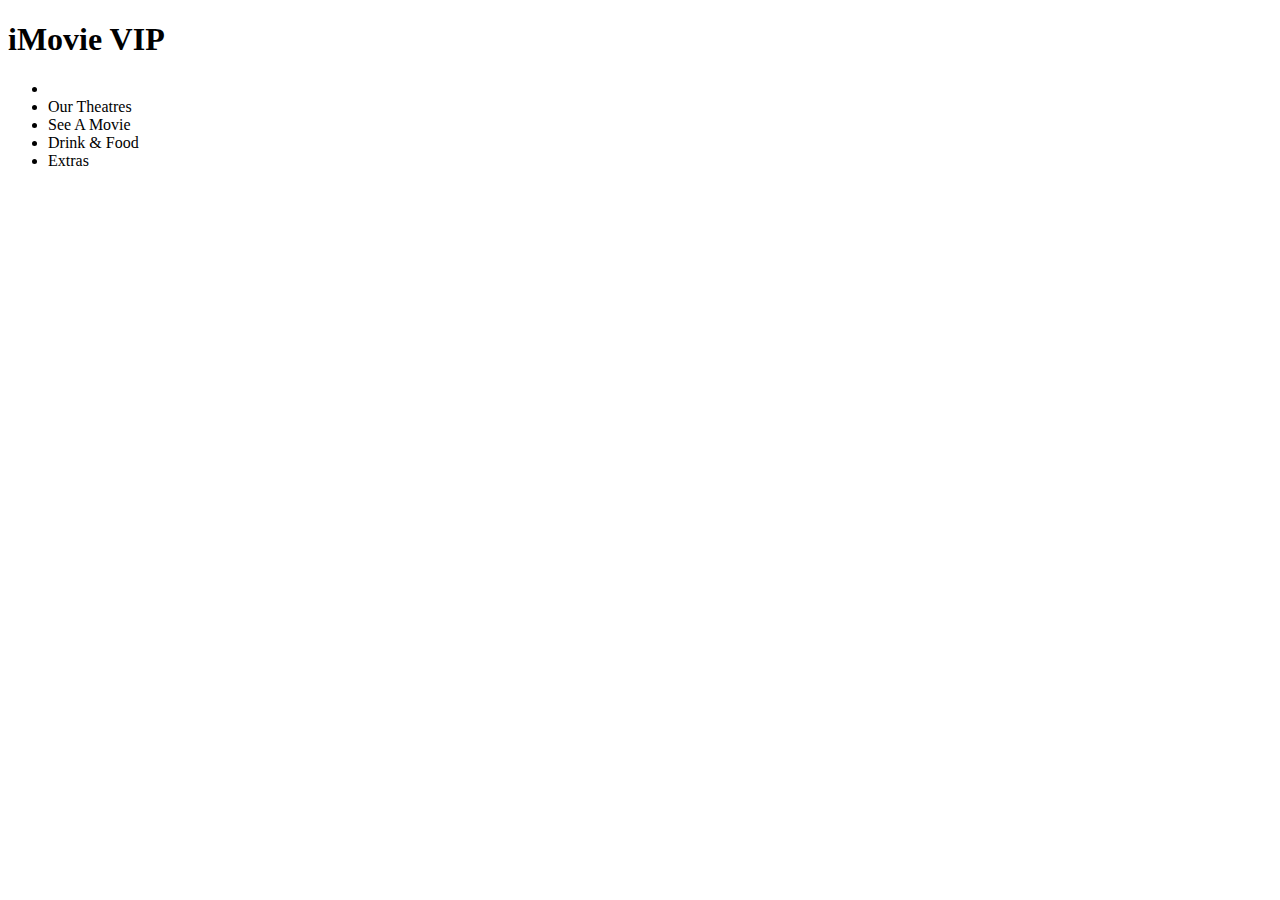
==== commit 260e2d66: "Update test.html" ====
--- a/test.html
+++ b/test.html
@@ -50,20 +50,21 @@
 </div></head>
 <body>
   <header>
-    <nav class="nav1">
-        <h1>iMovie</h1>
-    </nav>
-    <nav class="nav2">
-    <ul>
-        <li>Our Theatres</li>
-        <li>See A Movie</li>
-        <li> Drink & Food</li>
-        <li>Extras</li>
-    </ul>
-    </nav>
-</header>
-<div class="rightsidebar"></div>
-<div class="leftsidebar"></div>
+        <nav class="nav1">
+            <h1>iMovie VIP</h1>
+        </nav>
+        <nav class="nav2">
+            <ul>
+                <li <a href="/Eiad" </a></li>
+                <li>Our Theatres</li>
+                <li>See A Movie</li>
+                <li>Drink & Food</li>
+                <li>Extras</li>
+            </ul>
+        </nav>
+    </header>
+    <br>
+    
 <footer></footer>
 </div>
 </body>
